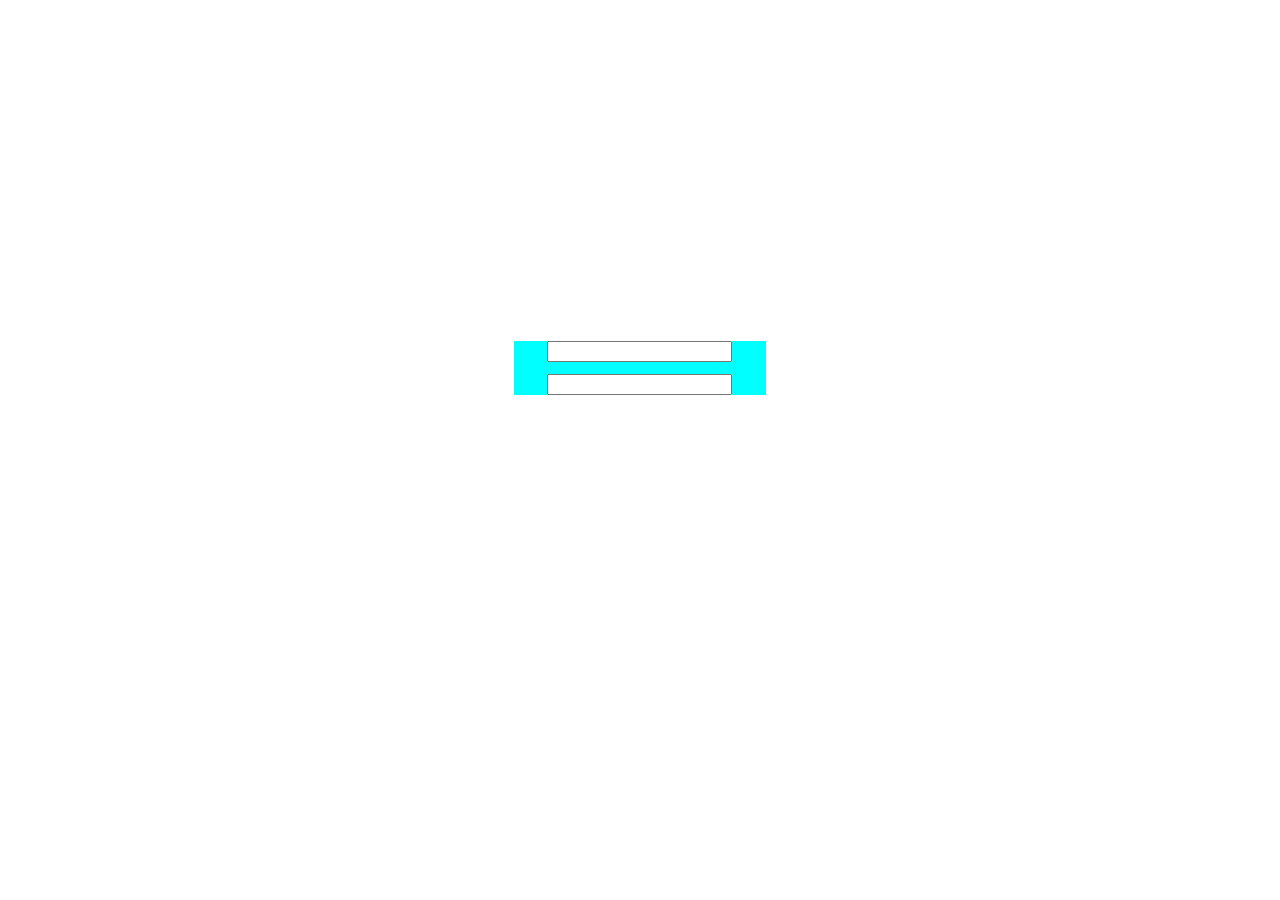
==== login.html @ 9aa05125 "add form and styles it" ====
<!DOCTYPE html>
<html lang="en">
<head>
    <meta charset="UTF-8">
    <meta http-equiv="X-UA-Compatible" content="IE=edge">
    <meta name="viewport" content="width=device-width, initial-scale=1.0">
    <link rel="stylesheet" type="text/css"  href="login.css">
    <title>Document</title>
</head>
<body>
    <form action="" id="form">
        <input type="text" id="name">
        <input type="password" id="password">
    </form>
</body>
</html>
---- login.css ----
form{
    background-color: aqua;
    text-align: center;
    display: flex;
    flex-direction: column;
    width: 20%;
    justify-content: center;
    align-items: center;
    
}

body{
    display: flex;
    justify-content: center;
    align-items: center;
    height: 80vh;

}

#password{
    margin-top: 5%;
}
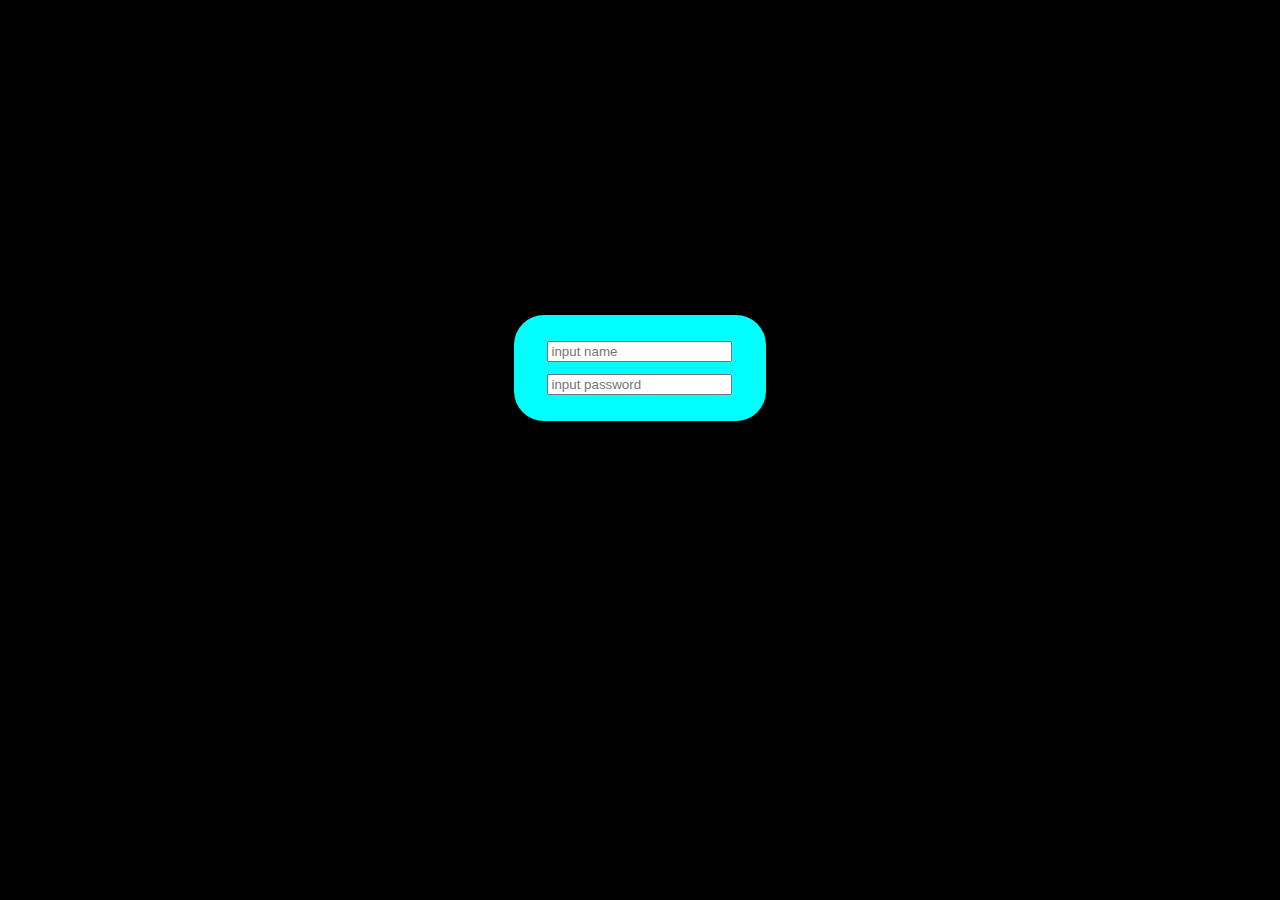
==== commit 5925980d: "added a placeholder to my form" ====
--- a/login.html
+++ b/login.html
@@ -9,8 +9,8 @@
 </head>
 <body>
     <form action="" id="form">
-        <input type="text" id="name">
-        <input type="password" id="password">
+        <input type="text" id="name" placeholder="input name">
+        <input type="password" id="password" placeholder="input password">
     </form>
 </body>
 </html>--- a/login.css
+++ b/login.css
@@ -6,6 +6,7 @@
     width: 20%;
     justify-content: center;
     align-items: center;
+    border-radius: 30px;
     
 }
 
@@ -14,9 +15,15 @@
     justify-content: center;
     align-items: center;
     height: 80vh;
+    background-color: black;
 
 }
 
 #password{
     margin-top: 5%;
+    margin-bottom: 10%;
+}
+
+#name{
+    margin-top: 10%;
 }